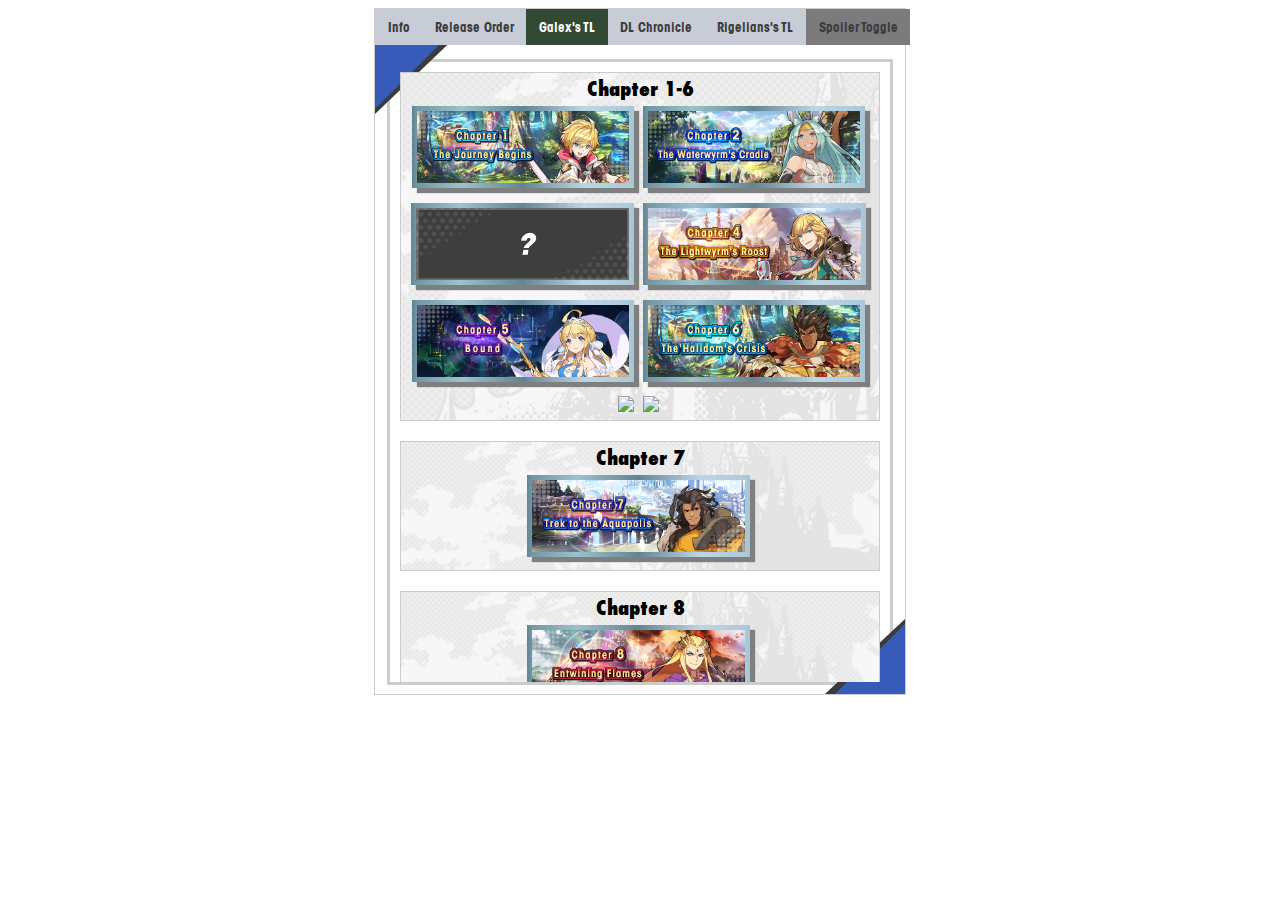
==== GalexTL/index.html @ 3f1ff80d "v1?" ====
<!DOCTYPE html>
<html>
<head>
  <title>DL Timeline</title>
  <link rel="stylesheet" href="style.css">
  <script src="script.js"></script>
</head>
<body>


<div class="TimelineOutline">

  <div class="box2"></div>
  <div class="box"></div>
  <div class="box3"></div>
  <div class="box4"></div>

  <div class="timeline-type-list">
    <button onclick="location.href='../index.html';">Info</button>
    <button>Release Order</button>
    <button style="background-color: #324933; color: white;">Galex's TL</button>
    <button>DL Chronicle</button>
    <button>Rigelians's TL</button>
    <button onclick="toggleImgSpoiler()" style="background-color: #7b7b7b;">Spoiler Toggle</button>
  </div>
  <div class="timeline">
    <ol>
      <li>
        <div class="event">
          Chapter 1-6 <br>

          <img class="ImgChapter" src="../chimg/Chapter_1.png" >
          <img class="ImgChapter" src="../chimg/Chapter_2.png" >
          <img class="ImgChapterSpoiler" src="../chimg/Chapter_3.png" >
          <img class="ImgChapter" src="../chimg/Chapter_4.png" >
          <img class="ImgChapter" src="../chimg/Chapter_5.png" >
          <img class="ImgChapter" src="../chimg/Chapter_6.png" >
          <img class="ImgPortrait" src="../img/char_galasarisee.png" >
          <img class="ImgPortrait" src="../img/char_chtno.png" >
        </div>
      </li>
      <li>
        <div class="event">Chapter 7 <br>
          <img class="ImgChapter" src="../chimg/Chapter_7.png" >
        </div>
      </li>
      <li>
        <div class="event">Chapter 8 <br>
          <img class="ImgChapter" src="../chimg/Chapter_8.png" >
          <br>
          <img class="ImgPortraitSpoiler" src="../img/char_alex4star.png" >
        </div>
      </li>
      <li>
        <div class="event">Chapter 9 <br>
          <img class="ImgChapter" src="../chimg/Chapter_9.png" >
          <br>
          <img class="ImgOptionalEvent" src="../img/FELH.png" >
        </div>
      </li>
      <li>
        <div class="event">Chapter 10 <br>
          <img class="ImgChapterSpoiler" src="../chimg/Chapter_10.png" >
          <br>
          <img class="ImgPortrait" src="../img/char_galaprince.png" >
          <img class="ImgPortrait" src="../img/char_galacleo.png" >
        </div>
      </li>
      <li>
        <div class="event">Chapter 10 cont. <br>
          <img class="ImgEvent" src="../img/Fractured_Futures.png" >
          <br>
          <img class="ImgPortrait" src="../img/char_audric.png" >
          <img class="ImgPortrait" src="../img/char_cassandra.png" >
          <img class="ImgPortrait" src="../img/char_delphi.png" >
        </div>
      </li>
      <li>
        <div class="event">Chapter 11  <br>
          <img class="ImgChapter" src="../chimg/Chapter_11.png" >
          <br>
          <img class="ImgPortrait" src="../img/char_laxi.png" >
          <img class="ImgPortrait" src="../img/char_galaluca.png" >
          <br>
          <img class="ImgPortrait" src="../img/char_hope.png" >
          <img class="ImgPortrait" src="../img/char_tobias.png" >
          <img class="ImgPortrait" src="../img/char_galaeli.png" >
          <img class="ImgPortraitSpoiler" src="../img/char_galaalex.png" >
        </div>
      </li>
      <li>
        <div class="event">Chapter 12 <br>
          <img class="ImgChapter" src="../chimg/Chapter_12.png" >
          <br>
          <img class="ImgOptionalEvent" src="../img/FELH2.png" >
        </div>
      </li>
      <li>
        <div class="event">Chapter 13 <br>
          <img class="ImgChapter" src="../chimg/Chapter_13.png" >
          <br>
          <img class="ImgPortrait" src="../img/char_galaleif.png" >
          <img class="ImgPortrait" src="../img/char_galaranzal.png" >
          <br>
          <img class="ImgPortrait" src="../img/enemy_volk.png" >
          <img class="ImgPortrait" src="../img/enemy_ciella.png" >
          <img class="ImgPortrait" src="../img/enemy_kaiyan.png" >

        </div>
      </li>
      <li>
        <div class="event">Chapter 14 <br>
          <img class="ImgChapterSpoiler" src="../chimg/Chapter_14.png" >
          <br>
          <img class="ImgPortrait" src="../img/char_zena.png" >
          <img class="ImgPortrait" src="../img/char_galalaxi.png" >
          <br>
          <img class="ImgPortrait" src="../img/enemy_ayaha.png" >
          <img class="ImgPortrait" src="../img/enemy_oto.png" >

        </div>
      </li>
      <li>
        <div class="event">Chapter 15 <br>
          <img class="ImgChapterSpoiler" src="../chimg/Chapter_15.png" >
          <br>
          <img class="ImgPortrait" src="../img/enemy_tart.png" >
          <br>
          <img class="ImgEvent" src="../img/thatwhichremains.png" >
          <br>
          <img class="ImgEvent" src="../img/agentsofgodess.png" >
          <br>
          <img class="ImgPortrait" src="../img/char_pinon.png" >
          <img class="ImgPortrait" src="../img/char_gabriel.png" >
          <img class="ImgPortrait" src="../img/char_nevin.png" >
          <img class="ImgPortrait" src="../img/char_ramiel.png" >

        </div>
      </li>
      <li>
        <div class="event">Chapter 15 cont. <br>
          <img class="ImgEventSpoiler" src="../img/Forgotten_Truths.png" >
          <br>
          <img class="ImgPortraitSpoiler" src="../img/char_ilia.png" >
          <img class="ImgPortraitSpoiler" src="../img/char_mordecai.png" >
          <img class="ImgPortraitSpoiler" src="../img/char_meene.png" >
          <br>
          <img class="ImgPortraitSpoiler" src="../img/char_galazena.png" >
          <img class="ImgPortraitSpoiler" src="../img/char_midgard0.png" >
        </div>
      </li>
      <li>
        <div class="event">Chapter 16 <br>
          <img class="ImgChapter" src="../chimg/Chapter_16.png" >
          <br>
          <img class="ImgEvent" src="../img/Northern_Negotiators.png" >
          <br>
          <img class="ImgPortrait" src="../img/char_chelle.png" >
          <img class="ImgPortrait" src="../img/char_galaleo.png" >

        </div>
      </li>
      <li>
        <div class="event">Chapter 17 <br>
          <img class="ImgChapter" src="../chimg/Chapter_17.png" >
          <br>
          <img class="ImgPortrait" src="../img/char_galachelle.png" >

        </div>
      </li>
      <li>
        <div class="event">Chapter 18 <br>
          <img class="ImgChapter" src="../chimg/Chapter_18.png" >
          <br>
          <img class="ImgPortrait" src="../img/char_galanotte.png" >
          <br>
          <img class="ImgOptionalEvent" src="../img/Persona_5_Strikers_Caged_Desire.png" >
          <br>
          <img class="ImgEvent" src="../img/Divine_Deception.png" >
          <br>
          <img class="ImgPortrait" src="../img/char_faris.png" >
          <img class="ImgPortrait" src="../img/char_uriel.png" >
          <img class="ImgPortrait" src="../img/char_ryszarda.png" >
          <img class="ImgPortrait" src="../img/char_raphael.png" >
        </div>
      </li>
      <li>
        <div class="event">Chapter 19 <br>
          <img class="ImgChapterSpoiler" src="../chimg/Chapter_19.png" >
          <br>
          <img class="ImgEvent" src="../img/Dawn_of_Dragalia.png" >
          <br>
          <img class="ImgPortrait" src="../img/char_alberius.png" >
          <img class="ImgPortrait" src="../img/char_myriam.png" >
          <img class="ImgPortrait" src="../img/char_humid.png" >
        </div>
      </li>
      <li>
        <div class="event">Chapter 19 cont. <br>
          <img class="ImgOptionalEvent" src="../img/Children_of_Yggdrasil.png"  >
          <img class="ImgOptionalEvent" src="../img/Ageless_Artifice.png" >
          <br>
          <img class="ImgPortrait" src="../img/char_sharpsarisee.png" >
          <img class="ImgPortrait" src="../img/char_isaac.png" >
          <img class="ImgPortrait" src="../img/char_galamascula.png" >
          <br>
          <img class="ImgEvent" src="../img/Blessed_Bloodline.png" >
          <br>
          <img class="ImgPortrait" src="../img/char_ftobias.png" >
          <img class="ImgPortrait" src="../img/char_nino.png" >
        </div>
      </li>
      <li>
        <div class="event">Chapter 20 <br>
          <img class="ImgChapter" src="../chimg/Chapter_20.png" >
          <br>
          <img class="ImgPortrait" src="../img/char_galaaudric.png" >
          <br>
          <img class="ImgEvent" src="../img/Knights_of_Alberia.png" >
        </div>
      </li>
      <li>
        <div class="event">Chapter 21 <br>
          <img class="ImgChapterSpoiler" src="../chimg/Chapter_21.png" >
        </div>
      </li>
      <li>
        <div class="event">Chapter 22 <br>
          <img class="ImgChapterSpoiler" src="../chimg/Chapter_22.png" >
          <br>
          <img class="ImgPortraitSpoiler" src="../img/char_galazethia.png" >
          <img class="ImgPortraitSpoiler" src="../img/char_bahamut.png" >
        </div>
      </li>
      <li>
        <div class="event">Chapter 22 cont. <br>
          <img class="ImgEventSpoiler" src="../img/Faith_Forsaken_(Part_One).png" >
          <img class="ImgEventSpoiler" src="../img/Faith_Forsaken_(Part_Two).png" >
          <img class="ImgPortraitSpoiler" src="../img/char_harle.png" >
          <img class="ImgPortraitSpoiler" src="../img/char_basil.png" >
          <br>
          <img class="ImgEventSpoiler" src="../img/One_Starry_Dragonyule.png" >
          <br>
          <img class="ImgPortrait" src="../img/char_gatov.png" >

        </div>
      </li>
      <li>
        <div class="event">Chapter 23 <br>
          <img class="ImgChapter" src="../chimg/Chapter_23.png" >
          <br>
          <img class="ImgEvent" src="../img/The_Blood_That_Binds.png" >
          <br>
          <img class="ImgPortraitSpoiler" src="../img/char_galaemile.png" >
          <img class="ImgPortraitSpoiler" src="../img/char_chronos.png" >
          <img class="ImgPortrait" src="../img/char_phares.png" >

        </div>
      </li>
      <li>
        <div class="event">Chapter 24 <br>
          <img class="ImgChapter" src="../chimg/Chapter_24.png" >
          <br>

          <img class="ImgPortraitSpoiler" src="../img/char_sheila.png" >
          <img class="ImgPortraitSpoiler" src="../img/char_nedrick.png" >
          <img class="ImgPortraitSpoiler" src="../img/char_elysium.png" >

        </div>
      </li>
      <li>
        <div class="event">Chapter 24 cont. <br>
          <img class="ImgEvent" src="../img/Advent_of_the_Origin.png" >
          <br>
          <img class="ImgPortraitSpoiler" src="../img/char_bfeudem.png" >
          <img class="ImgPortraitSpoiler" src="../img/char_bfzethia.png" >
          <img class="ImgPortraitSpoiler" src="../img/char_origa.png" >
        </div>
      </li>
      <li>
        <div class="event">Chapter 25 <br>
          <img class="ImgChapterSpoiler" src="../chimg/Chapter_25.png" >
        </div>
      </li>
      <li>
        <div class="event">Chapter 26 <br>
          <img class="ImgChapterSpoiler" src="../chimg/Chapter_26.png" >
        </div>
      </li>
    </ol>
  </div>


</div>
</body>
</html>
---- GalexTL/style.css ----
@font-face {
	font-family: "FCEB";
	src: url(../font/FuturaCondensedExtraBold.otf) format("truetype");
}
@font-face {
	font-family: "DragaliaFont";
	src: url(../font/itc-avant-garde-gothic-w01-cn-bold.ttf) format("truetype");
}


  /* Chapter Images */
  .ImgChapter{
	border-style:solid;
	border-width: 5px;
	border-image: linear-gradient(to right, #628594, #9CC2CD, #628594, #BDD6E6, #A4C6D5) 7% round;
	box-shadow: 5px 5px 1px #7F7F7F;
	background-size: cover;
	width: 45%;
	margin-right: 3px;
	margin-bottom: 5px;
	margin-top: 5px;
	display: inline-block;
  	position: relative;

  }
  .ImgChapterSpoiler{
	border-style:solid;
	border-width: 5px;
	border-image: linear-gradient(to right, #628594, #9CC2CD, #628594, #BDD6E6, #A4C6D5) 7% round;
	box-shadow: 5px 5px 1px #7F7F7F;
	background-size: cover;
	width: 45%;
	margin-right: 3px;
	margin-bottom: 5px;
	margin-top: 5px;
	display: inline-block;
  	position: relative;
	background-image: url(../chimg/1_Question.png);
	background-repeat: no-repeat;
    padding: 36px 106.4px;
  }
  img.ImgChapterSpoiler {
	width: 0;
  }
  img.ImgChapterSpoiler:hover {
	background-image: none;
	padding: 0px 0px;
	width: 45%;
  }

  /* Event Images */
  .ImgEvent{
	border-style: solid;
	border-width: 5px;
	border-image: linear-gradient(to right, #BD6D18, #FFD629, #BD6D18, #FFDE7B, #EEAE31) 5% round;
	box-shadow: 5px 5px 1px #7F7F7F;
	width: 45%;
	margin-right: 3px;
	margin-bottom: 10px;
  }
  .ImgEventSpoiler{
	border-style: solid;
	border-width: 5px;
	border-image: linear-gradient(to right, #BD6D18, #FFD629, #BD6D18, #FFDE7B, #EEAE31) 5% round;
	box-shadow: 5px 5px 1px #7F7F7F;
	width: 45%;
	margin-right: 3px;
	margin-bottom: 10px;
	display: inline-block;
  	position: relative;
	background-image: url(../chimg/2_Question.png);
	background-repeat: no-repeat;
	background-size: cover;
    padding: 56px 106px;
  }
  img.ImgEventSpoiler {
	width: 0;
  }
  img.ImgEventSpoiler:hover {
	background-image: none;
	padding: 0px 0px;
	width: 45%;
  }

  /* Event Optional Images */
  .ImgOptionalEvent{
	border-style: solid;
	border-width: 5px;
	border-image: linear-gradient(to right, #9C5041, #D56D5A, #9C5041, #DE8D7B, #EEA183) 5% round;
	box-shadow: 5px 5px 1px #7F7F7F;
	margin-right: 3px;
	margin-bottom: 10px;
	width: 45%;
  }
  .ImgOptionalEventSpoiler{
	border-style: solid;
	border-width: 5px;
	border-image: linear-gradient(to right, #9C5041, #D56D5A, #9C5041, #DE8D7B, #EEA183) 5% round;
	box-shadow: 5px 5px 1px #7F7F7F;
	margin-right: 3px;
	margin-bottom: 10px;
	width: 45%;
	display: inline-block;
  	position: relative;
	background-image: url(../chimg/2_Question.png);
	background-repeat: no-repeat;
	background-size: cover;
    padding: 56px 106px;
  }
  img.ImgOptionalEventSpoiler {
	width: 0;
  }
  img.ImgOptionalEventSpoiler:hover {
	background-image: none;
	padding: 0px 0px;
	width: 45%;
  }

  /* Image Portrait */
  .ImgPortrait{
	width: 15%;
	margin-right: 3px;
  }
  .ImgPortraitSpoiler{
	width: 15%;
	margin-right: 3px;
	display: inline-block;
  	position: relative;
	background-image: url(../chimg/3_Question.png);
	background-repeat: no-repeat;
	background-size: cover;
    padding: 35.1px 35.1px;
  }
  img.ImgPortraitSpoiler {
	width: 0;
  }
  img.ImgPortraitSpoiler:hover {
	background-image: none;
	padding: 0px 0px;
	width: 15%;
  }



  /* UI stuff lol i think */
  .box {
	position: fixed;
	width: 100px;
	height: 100px;
	background-color: #385BB9;
	clip-path: polygon(0 0, 0 100%, 100% 0);
  }
  .box2 {
	position: fixed;
	width: 110px;
	height: 105px;
	background-color: #3B3B3B;
	clip-path: polygon(0 0, 0 100%, 100% 0);
  }

  .box4 {
	position: fixed;
	width: 70px;
	height: 70px;
	background-color: #385BB9;
	clip-path: polygon(100% 0, 100% 100%, 0 100%);
	margin-top: 615px;
	margin-left: 460px;
  }
  .box3 {
	position: fixed;
	width: 80px;
	height: 75px;
	background-color: #3B3B3B;
	clip-path: polygon(100% 0, 100% 100%, 0 100%);
	margin-top: 610px;
	margin-left: 450px;
  }



  /* UI stuff lol i think */
.TimelineOutline {
	width: 530px;
	height: 685px;
	border: 1px solid #ccc;
	overflow-y: auto;
	justify-content: center;
	margin: 0 auto;

  }
  .timeline {
	width: 500px;
	height: 620px;
	border: 3px solid #ccc;
	overflow-y: auto;
	justify-content: center;
	margin: 0 auto;
	margin-top: 50px;

  }

  .timeline ol {
	list-style-type: none;
	padding: 0;
	margin: 0;
  }

  .timeline li {
	position: relative;
	padding: 10px;

  }

  .timeline li .event {
	background-color: #f0f0f0;
	background-image: url(bg.jpg);
	background-size: cover;
	background-repeat: no-repeat;
	border: 1px solid #ccc;
	padding: 3px;
	text-align: center;
	font-family: "FCEB";
	font-size: 20px;

  }

  .timeline-type-list {
	display: flex;
	position: fixed;
  }

  .timeline-type-list button {
	padding: 10px 12.6px;
	background-color: #c8ccd6;;
	font-family: "DragaliaFont";
	color: #3B3B3B;
	border: none;
	cursor: pointer;
  }
  .timeline-type-list button:hover {
	background-color: #385BB9;
	color: white;
	border: none;
	cursor: pointer;
  }

  .title {
	position: fixed;
	margin-top: 30px;
	margin-left: 90px;
	font-size: 40px;
	font-family: "FCEB";
	-webkit-text-stroke-color: rgb(196, 178, 178);
	-webkit-text-stroke-width: 1px;
  }



  /* Spoiler Tag Toggle */
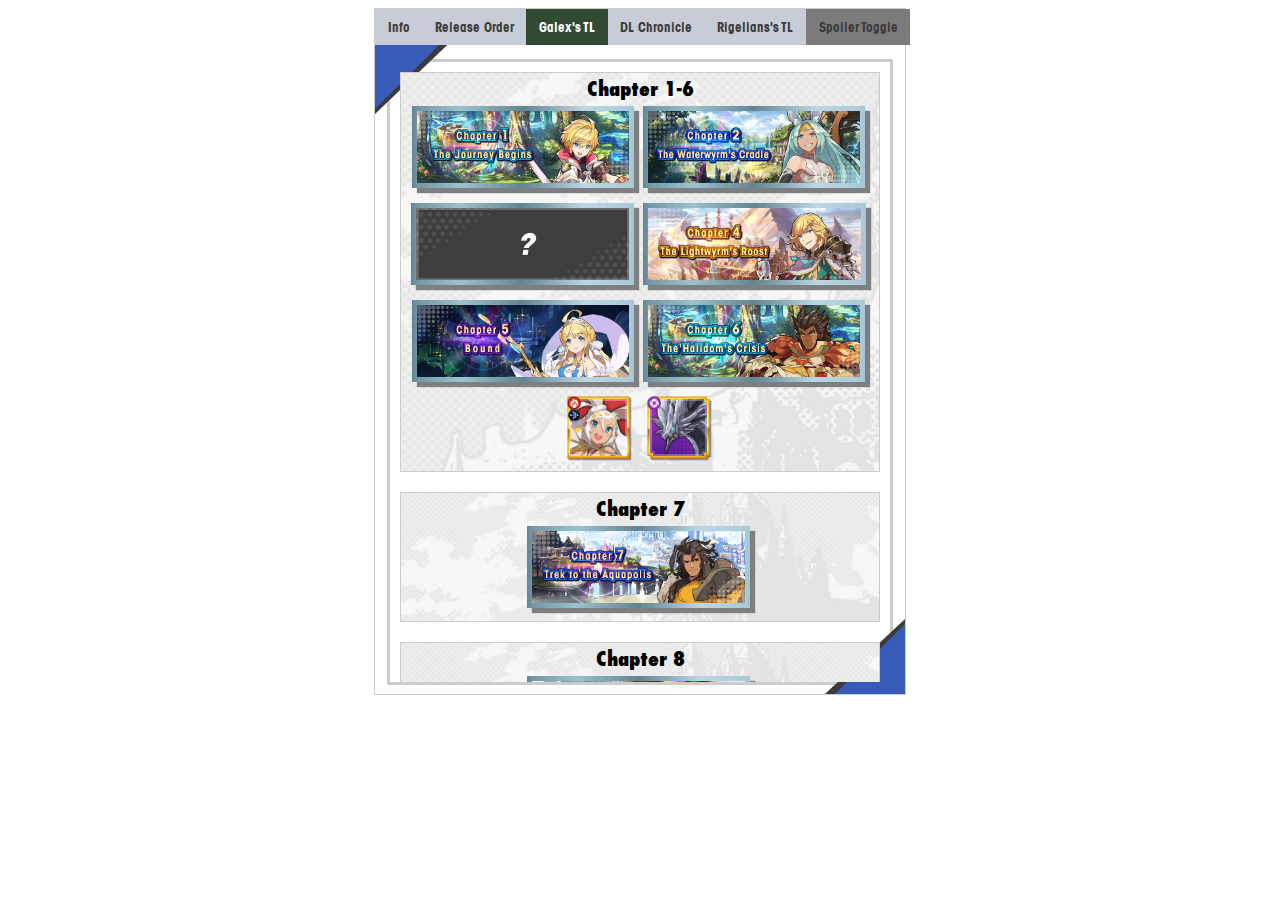
==== commit c9173f67: "lazy load" ====
--- a/GalexTL/index.html
+++ b/GalexTL/index.html
@@ -29,262 +29,262 @@
         <div class="event">
           Chapter 1-6 <br>
 
-          <img class="ImgChapter" src="../chimg/Chapter_1.png" >
-          <img class="ImgChapter" src="../chimg/Chapter_2.png" >
-          <img class="ImgChapterSpoiler" src="../chimg/Chapter_3.png" >
-          <img class="ImgChapter" src="../chimg/Chapter_4.png" >
-          <img class="ImgChapter" src="../chimg/Chapter_5.png" >
-          <img class="ImgChapter" src="../chimg/Chapter_6.png" >
-          <img class="ImgPortrait" src="../img/char_galasarisee.png" >
-          <img class="ImgPortrait" src="../img/char_chtno.png" >
+          <img loading="lazy" class="ImgChapter" src="../chimg/Chapter_1.png" >
+          <img loading="lazy" class="ImgChapter" src="../chimg/Chapter_2.png" >
+          <img loading="lazy" class="ImgChapterSpoiler" src="../chimg/Chapter_3.png" >
+          <img loading="lazy" class="ImgChapter" src="../chimg/Chapter_4.png" >
+          <img loading="lazy" class="ImgChapter" src="../chimg/Chapter_5.png" >
+          <img loading="lazy" class="ImgChapter" src="../chimg/Chapter_6.png" >
+          <img loading="lazy" class="ImgPortrait" src="../img/char_galasarisee.png" >
+          <img loading="lazy" class="ImgPortrait" src="../img/char_chtno.png" >
         </div>
       </li>
       <li>
         <div class="event">Chapter 7 <br>
-          <img class="ImgChapter" src="../chimg/Chapter_7.png" >
+          <img loading="lazy" class="ImgChapter" src="../chimg/Chapter_7.png" >
         </div>
       </li>
       <li>
         <div class="event">Chapter 8 <br>
-          <img class="ImgChapter" src="../chimg/Chapter_8.png" >
-          <br>
-          <img class="ImgPortraitSpoiler" src="../img/char_alex4star.png" >
+          <img loading="lazy" class="ImgChapter" src="../chimg/Chapter_8.png" >
+          <br>
+          <img loading="lazy" class="ImgPortraitSpoiler" src="../img/char_alex4star.png" >
         </div>
       </li>
       <li>
         <div class="event">Chapter 9 <br>
-          <img class="ImgChapter" src="../chimg/Chapter_9.png" >
-          <br>
-          <img class="ImgOptionalEvent" src="../img/FELH.png" >
+          <img loading="lazy" class="ImgChapter" src="../chimg/Chapter_9.png" >
+          <br>
+          <img loading="lazy" class="ImgOptionalEvent" src="../img/FELH.png" >
         </div>
       </li>
       <li>
         <div class="event">Chapter 10 <br>
-          <img class="ImgChapterSpoiler" src="../chimg/Chapter_10.png" >
-          <br>
-          <img class="ImgPortrait" src="../img/char_galaprince.png" >
-          <img class="ImgPortrait" src="../img/char_galacleo.png" >
+          <img loading="lazy" class="ImgChapterSpoiler" src="../chimg/Chapter_10.png" >
+          <br>
+          <img loading="lazy" class="ImgPortrait" src="../img/char_galaprince.png" >
+          <img loading="lazy" class="ImgPortrait" src="../img/char_galacleo.png" >
         </div>
       </li>
       <li>
         <div class="event">Chapter 10 cont. <br>
-          <img class="ImgEvent" src="../img/Fractured_Futures.png" >
-          <br>
-          <img class="ImgPortrait" src="../img/char_audric.png" >
-          <img class="ImgPortrait" src="../img/char_cassandra.png" >
-          <img class="ImgPortrait" src="../img/char_delphi.png" >
+          <img loading="lazy" class="ImgEvent" src="../img/Fractured_Futures.png" >
+          <br>
+          <img loading="lazy" class="ImgPortrait" src="../img/char_audric.png" >
+          <img loading="lazy" class="ImgPortrait" src="../img/char_cassandra.png" >
+          <img loading="lazy" class="ImgPortrait" src="../img/char_delphi.png" >
         </div>
       </li>
       <li>
         <div class="event">Chapter 11  <br>
-          <img class="ImgChapter" src="../chimg/Chapter_11.png" >
-          <br>
-          <img class="ImgPortrait" src="../img/char_laxi.png" >
-          <img class="ImgPortrait" src="../img/char_galaluca.png" >
-          <br>
-          <img class="ImgPortrait" src="../img/char_hope.png" >
-          <img class="ImgPortrait" src="../img/char_tobias.png" >
-          <img class="ImgPortrait" src="../img/char_galaeli.png" >
-          <img class="ImgPortraitSpoiler" src="../img/char_galaalex.png" >
+          <img loading="lazy" class="ImgChapter" src="../chimg/Chapter_11.png" >
+          <br>
+          <img loading="lazy" class="ImgPortrait" src="../img/char_laxi.png" >
+          <img loading="lazy" class="ImgPortrait" src="../img/char_galaluca.png" >
+          <br>
+          <img loading="lazy" class="ImgPortrait" src="../img/char_hope.png" >
+          <img loading="lazy" class="ImgPortrait" src="../img/char_tobias.png" >
+          <img loading="lazy" class="ImgPortrait" src="../img/char_galaeli.png" >
+          <img loading="lazy" class="ImgPortraitSpoiler" src="../img/char_galaalex.png" >
         </div>
       </li>
       <li>
         <div class="event">Chapter 12 <br>
-          <img class="ImgChapter" src="../chimg/Chapter_12.png" >
-          <br>
-          <img class="ImgOptionalEvent" src="../img/FELH2.png" >
+          <img loading="lazy" class="ImgChapter" src="../chimg/Chapter_12.png" >
+          <br>
+          <img loading="lazy" class="ImgOptionalEvent" src="../img/FELH2.png" >
         </div>
       </li>
       <li>
         <div class="event">Chapter 13 <br>
-          <img class="ImgChapter" src="../chimg/Chapter_13.png" >
-          <br>
-          <img class="ImgPortrait" src="../img/char_galaleif.png" >
-          <img class="ImgPortrait" src="../img/char_galaranzal.png" >
-          <br>
-          <img class="ImgPortrait" src="../img/enemy_volk.png" >
-          <img class="ImgPortrait" src="../img/enemy_ciella.png" >
-          <img class="ImgPortrait" src="../img/enemy_kaiyan.png" >
+          <img loading="lazy" class="ImgChapter" src="../chimg/Chapter_13.png" >
+          <br>
+          <img loading="lazy" class="ImgPortrait" src="../img/char_galaleif.png" >
+          <img loading="lazy" class="ImgPortrait" src="../img/char_galaranzal.png" >
+          <br>
+          <img loading="lazy" class="ImgPortrait" src="../img/enemy_volk.png" >
+          <img loading="lazy" class="ImgPortrait" src="../img/enemy_ciella.png" >
+          <img loading="lazy" class="ImgPortrait" src="../img/enemy_kaiyan.png" >
 
         </div>
       </li>
       <li>
         <div class="event">Chapter 14 <br>
-          <img class="ImgChapterSpoiler" src="../chimg/Chapter_14.png" >
-          <br>
-          <img class="ImgPortrait" src="../img/char_zena.png" >
-          <img class="ImgPortrait" src="../img/char_galalaxi.png" >
-          <br>
-          <img class="ImgPortrait" src="../img/enemy_ayaha.png" >
-          <img class="ImgPortrait" src="../img/enemy_oto.png" >
+          <img loading="lazy" class="ImgChapterSpoiler" src="../chimg/Chapter_14.png" >
+          <br>
+          <img loading="lazy" class="ImgPortrait" src="../img/char_zena.png" >
+          <img loading="lazy" class="ImgPortrait" src="../img/char_galalaxi.png" >
+          <br>
+          <img loading="lazy" class="ImgPortrait" src="../img/enemy_ayaha.png" >
+          <img loading="lazy" class="ImgPortrait" src="../img/enemy_oto.png" >
 
         </div>
       </li>
       <li>
         <div class="event">Chapter 15 <br>
-          <img class="ImgChapterSpoiler" src="../chimg/Chapter_15.png" >
-          <br>
-          <img class="ImgPortrait" src="../img/enemy_tart.png" >
-          <br>
-          <img class="ImgEvent" src="../img/thatwhichremains.png" >
-          <br>
-          <img class="ImgEvent" src="../img/agentsofgodess.png" >
-          <br>
-          <img class="ImgPortrait" src="../img/char_pinon.png" >
-          <img class="ImgPortrait" src="../img/char_gabriel.png" >
-          <img class="ImgPortrait" src="../img/char_nevin.png" >
-          <img class="ImgPortrait" src="../img/char_ramiel.png" >
+          <img loading="lazy" class="ImgChapterSpoiler" src="../chimg/Chapter_15.png" >
+          <br>
+          <img loading="lazy" class="ImgPortrait" src="../img/enemy_tart.png" >
+          <br>
+          <img loading="lazy" class="ImgEvent" src="../img/thatwhichremains.png" >
+          <br>
+          <img loading="lazy" class="ImgEvent" src="../img/agentsofgodess.png" >
+          <br>
+          <img loading="lazy" class="ImgPortrait" src="../img/char_pinon.png" >
+          <img loading="lazy" class="ImgPortrait" src="../img/char_gabriel.png" >
+          <img loading="lazy" class="ImgPortrait" src="../img/char_nevin.png" >
+          <img loading="lazy" class="ImgPortrait" src="../img/char_ramiel.png" >
 
         </div>
       </li>
       <li>
         <div class="event">Chapter 15 cont. <br>
-          <img class="ImgEventSpoiler" src="../img/Forgotten_Truths.png" >
-          <br>
-          <img class="ImgPortraitSpoiler" src="../img/char_ilia.png" >
-          <img class="ImgPortraitSpoiler" src="../img/char_mordecai.png" >
-          <img class="ImgPortraitSpoiler" src="../img/char_meene.png" >
-          <br>
-          <img class="ImgPortraitSpoiler" src="../img/char_galazena.png" >
-          <img class="ImgPortraitSpoiler" src="../img/char_midgard0.png" >
+          <img loading="lazy" class="ImgEventSpoiler" src="../img/Forgotten_Truths.png" >
+          <br>
+          <img loading="lazy" class="ImgPortraitSpoiler" src="../img/char_ilia.png" >
+          <img loading="lazy" class="ImgPortraitSpoiler" src="../img/char_mordecai.png" >
+          <img loading="lazy" class="ImgPortraitSpoiler" src="../img/char_meene.png" >
+          <br>
+          <img loading="lazy" class="ImgPortraitSpoiler" src="../img/char_galazena.png" >
+          <img loading="lazy" class="ImgPortraitSpoiler" src="../img/char_midgard0.png" >
         </div>
       </li>
       <li>
         <div class="event">Chapter 16 <br>
-          <img class="ImgChapter" src="../chimg/Chapter_16.png" >
-          <br>
-          <img class="ImgEvent" src="../img/Northern_Negotiators.png" >
-          <br>
-          <img class="ImgPortrait" src="../img/char_chelle.png" >
-          <img class="ImgPortrait" src="../img/char_galaleo.png" >
+          <img loading="lazy" class="ImgChapter" src="../chimg/Chapter_16.png" >
+          <br>
+          <img loading="lazy" class="ImgEvent" src="../img/Northern_Negotiators.png" >
+          <br>
+          <img loading="lazy" class="ImgPortrait" src="../img/char_chelle.png" >
+          <img loading="lazy" class="ImgPortrait" src="../img/char_galaleo.png" >
 
         </div>
       </li>
       <li>
         <div class="event">Chapter 17 <br>
-          <img class="ImgChapter" src="../chimg/Chapter_17.png" >
-          <br>
-          <img class="ImgPortrait" src="../img/char_galachelle.png" >
+          <img loading="lazy" class="ImgChapter" src="../chimg/Chapter_17.png" >
+          <br>
+          <img loading="lazy" class="ImgPortrait" src="../img/char_galachelle.png" >
 
         </div>
       </li>
       <li>
         <div class="event">Chapter 18 <br>
-          <img class="ImgChapter" src="../chimg/Chapter_18.png" >
-          <br>
-          <img class="ImgPortrait" src="../img/char_galanotte.png" >
-          <br>
-          <img class="ImgOptionalEvent" src="../img/Persona_5_Strikers_Caged_Desire.png" >
-          <br>
-          <img class="ImgEvent" src="../img/Divine_Deception.png" >
-          <br>
-          <img class="ImgPortrait" src="../img/char_faris.png" >
-          <img class="ImgPortrait" src="../img/char_uriel.png" >
-          <img class="ImgPortrait" src="../img/char_ryszarda.png" >
-          <img class="ImgPortrait" src="../img/char_raphael.png" >
+          <img loading="lazy" class="ImgChapter" src="../chimg/Chapter_18.png" >
+          <br>
+          <img loading="lazy" class="ImgPortrait" src="../img/char_galanotte.png" >
+          <br>
+          <img loading="lazy" class="ImgOptionalEvent" src="../img/Persona_5_Strikers_Caged_Desire.png" >
+          <br>
+          <img loading="lazy" class="ImgEvent" src="../img/Divine_Deception.png" >
+          <br>
+          <img loading="lazy" class="ImgPortrait" src="../img/char_faris.png" >
+          <img loading="lazy" class="ImgPortrait" src="../img/char_uriel.png" >
+          <img loading="lazy" class="ImgPortrait" src="../img/char_ryszarda.png" >
+          <img loading="lazy" class="ImgPortrait" src="../img/char_raphael.png" >
         </div>
       </li>
       <li>
         <div class="event">Chapter 19 <br>
-          <img class="ImgChapterSpoiler" src="../chimg/Chapter_19.png" >
-          <br>
-          <img class="ImgEvent" src="../img/Dawn_of_Dragalia.png" >
-          <br>
-          <img class="ImgPortrait" src="../img/char_alberius.png" >
-          <img class="ImgPortrait" src="../img/char_myriam.png" >
-          <img class="ImgPortrait" src="../img/char_humid.png" >
+          <img loading="lazy" class="ImgChapterSpoiler" src="../chimg/Chapter_19.png" >
+          <br>
+          <img loading="lazy" class="ImgEvent" src="../img/Dawn_of_Dragalia.png" >
+          <br>
+          <img loading="lazy" class="ImgPortrait" src="../img/char_alberius.png" >
+          <img loading="lazy" class="ImgPortrait" src="../img/char_myriam.png" >
+          <img loading="lazy" class="ImgPortrait" src="../img/char_humid.png" >
         </div>
       </li>
       <li>
         <div class="event">Chapter 19 cont. <br>
-          <img class="ImgOptionalEvent" src="../img/Children_of_Yggdrasil.png"  >
-          <img class="ImgOptionalEvent" src="../img/Ageless_Artifice.png" >
-          <br>
-          <img class="ImgPortrait" src="../img/char_sharpsarisee.png" >
-          <img class="ImgPortrait" src="../img/char_isaac.png" >
-          <img class="ImgPortrait" src="../img/char_galamascula.png" >
-          <br>
-          <img class="ImgEvent" src="../img/Blessed_Bloodline.png" >
-          <br>
-          <img class="ImgPortrait" src="../img/char_ftobias.png" >
-          <img class="ImgPortrait" src="../img/char_nino.png" >
+          <img loading="lazy" class="ImgOptionalEvent" src="../img/Children_of_Yggdrasil.png"  >
+          <img loading="lazy" class="ImgOptionalEvent" src="../img/Ageless_Artifice.png" >
+          <br>
+          <img loading="lazy" class="ImgPortrait" src="../img/char_sharpsarisee.png" >
+          <img loading="lazy" class="ImgPortrait" src="../img/char_isaac.png" >
+          <img loading="lazy" class="ImgPortrait" src="../img/char_galamascula.png" >
+          <br>
+          <img loading="lazy" class="ImgEvent" src="../img/Blessed_Bloodline.png" >
+          <br>
+          <img loading="lazy" class="ImgPortrait" src="../img/char_ftobias.png" >
+          <img loading="lazy" class="ImgPortrait" src="../img/char_nino.png" >
         </div>
       </li>
       <li>
         <div class="event">Chapter 20 <br>
-          <img class="ImgChapter" src="../chimg/Chapter_20.png" >
-          <br>
-          <img class="ImgPortrait" src="../img/char_galaaudric.png" >
-          <br>
-          <img class="ImgEvent" src="../img/Knights_of_Alberia.png" >
+          <img loading="lazy" class="ImgChapter" src="../chimg/Chapter_20.png" >
+          <br>
+          <img loading="lazy" class="ImgPortrait" src="../img/char_galaaudric.png" >
+          <br>
+          <img loading="lazy" class="ImgEvent" src="../img/Knights_of_Alberia.png" >
         </div>
       </li>
       <li>
         <div class="event">Chapter 21 <br>
-          <img class="ImgChapterSpoiler" src="../chimg/Chapter_21.png" >
+          <img loading="lazy" class="ImgChapterSpoiler" src="../chimg/Chapter_21.png" >
         </div>
       </li>
       <li>
         <div class="event">Chapter 22 <br>
-          <img class="ImgChapterSpoiler" src="../chimg/Chapter_22.png" >
-          <br>
-          <img class="ImgPortraitSpoiler" src="../img/char_galazethia.png" >
-          <img class="ImgPortraitSpoiler" src="../img/char_bahamut.png" >
+          <img loading="lazy" class="ImgChapterSpoiler" src="../chimg/Chapter_22.png" >
+          <br>
+          <img loading="lazy" class="ImgPortraitSpoiler" src="../img/char_galazethia.png" >
+          <img loading="lazy" class="ImgPortraitSpoiler" src="../img/char_bahamut.png" >
         </div>
       </li>
       <li>
         <div class="event">Chapter 22 cont. <br>
-          <img class="ImgEventSpoiler" src="../img/Faith_Forsaken_(Part_One).png" >
-          <img class="ImgEventSpoiler" src="../img/Faith_Forsaken_(Part_Two).png" >
-          <img class="ImgPortraitSpoiler" src="../img/char_harle.png" >
-          <img class="ImgPortraitSpoiler" src="../img/char_basil.png" >
-          <br>
-          <img class="ImgEventSpoiler" src="../img/One_Starry_Dragonyule.png" >
-          <br>
-          <img class="ImgPortrait" src="../img/char_gatov.png" >
+          <img loading="lazy" class="ImgEventSpoiler" src="../img/Faith_Forsaken_(Part_One).png" >
+          <img loading="lazy" class="ImgEventSpoiler" src="../img/Faith_Forsaken_(Part_Two).png" >
+          <img loading="lazy" class="ImgPortraitSpoiler" src="../img/char_harle.png" >
+          <img loading="lazy" class="ImgPortraitSpoiler" src="../img/char_basil.png" >
+          <br>
+          <img loading="lazy" class="ImgEventSpoiler" src="../img/One_Starry_Dragonyule.png" >
+          <br>
+          <img loading="lazy" class="ImgPortrait" src="../img/char_gatov.png" >
 
         </div>
       </li>
       <li>
         <div class="event">Chapter 23 <br>
-          <img class="ImgChapter" src="../chimg/Chapter_23.png" >
-          <br>
-          <img class="ImgEvent" src="../img/The_Blood_That_Binds.png" >
-          <br>
-          <img class="ImgPortraitSpoiler" src="../img/char_galaemile.png" >
-          <img class="ImgPortraitSpoiler" src="../img/char_chronos.png" >
-          <img class="ImgPortrait" src="../img/char_phares.png" >
+          <img loading="lazy" class="ImgChapter" src="../chimg/Chapter_23.png" >
+          <br>
+          <img loading="lazy" class="ImgEvent" src="../img/The_Blood_That_Binds.png" >
+          <br>
+          <img loading="lazy" class="ImgPortraitSpoiler" src="../img/char_galaemile.png" >
+          <img loading="lazy" class="ImgPortraitSpoiler" src="../img/char_chronos.png" >
+          <img loading="lazy" class="ImgPortrait" src="../img/char_phares.png" >
 
         </div>
       </li>
       <li>
         <div class="event">Chapter 24 <br>
-          <img class="ImgChapter" src="../chimg/Chapter_24.png" >
-          <br>
-
-          <img class="ImgPortraitSpoiler" src="../img/char_sheila.png" >
-          <img class="ImgPortraitSpoiler" src="../img/char_nedrick.png" >
-          <img class="ImgPortraitSpoiler" src="../img/char_elysium.png" >
+          <img loading="lazy" class="ImgChapter" src="../chimg/Chapter_24.png" >
+          <br>
+
+          <img loading="lazy" class="ImgPortraitSpoiler" src="../img/char_sheila.png" >
+          <img loading="lazy" class="ImgPortraitSpoiler" src="../img/char_nedrick.png" >
+          <img loading="lazy" class="ImgPortraitSpoiler" src="../img/char_elysium.png" >
 
         </div>
       </li>
       <li>
         <div class="event">Chapter 24 cont. <br>
-          <img class="ImgEvent" src="../img/Advent_of_the_Origin.png" >
-          <br>
-          <img class="ImgPortraitSpoiler" src="../img/char_bfeudem.png" >
-          <img class="ImgPortraitSpoiler" src="../img/char_bfzethia.png" >
-          <img class="ImgPortraitSpoiler" src="../img/char_origa.png" >
+          <img loading="lazy" class="ImgEvent" src="../img/Advent_of_the_Origin.png" >
+          <br>
+          <img loading="lazy" class="ImgPortraitSpoiler" src="../img/char_bfeudem.png" >
+          <img loading="lazy" class="ImgPortraitSpoiler" src="../img/char_bfzethia.png" >
+          <img loading="lazy" class="ImgPortraitSpoiler" src="../img/char_origa.png" >
         </div>
       </li>
       <li>
         <div class="event">Chapter 25 <br>
-          <img class="ImgChapterSpoiler" src="../chimg/Chapter_25.png" >
+          <img loading="lazy" class="ImgChapterSpoiler" src="../chimg/Chapter_25.png" >
         </div>
       </li>
       <li>
         <div class="event">Chapter 26 <br>
-          <img class="ImgChapterSpoiler" src="../chimg/Chapter_26.png" >
+          <img loading="lazy" class="ImgChapterSpoiler" src="../chimg/Chapter_26.png" >
         </div>
       </li>
     </ol>
